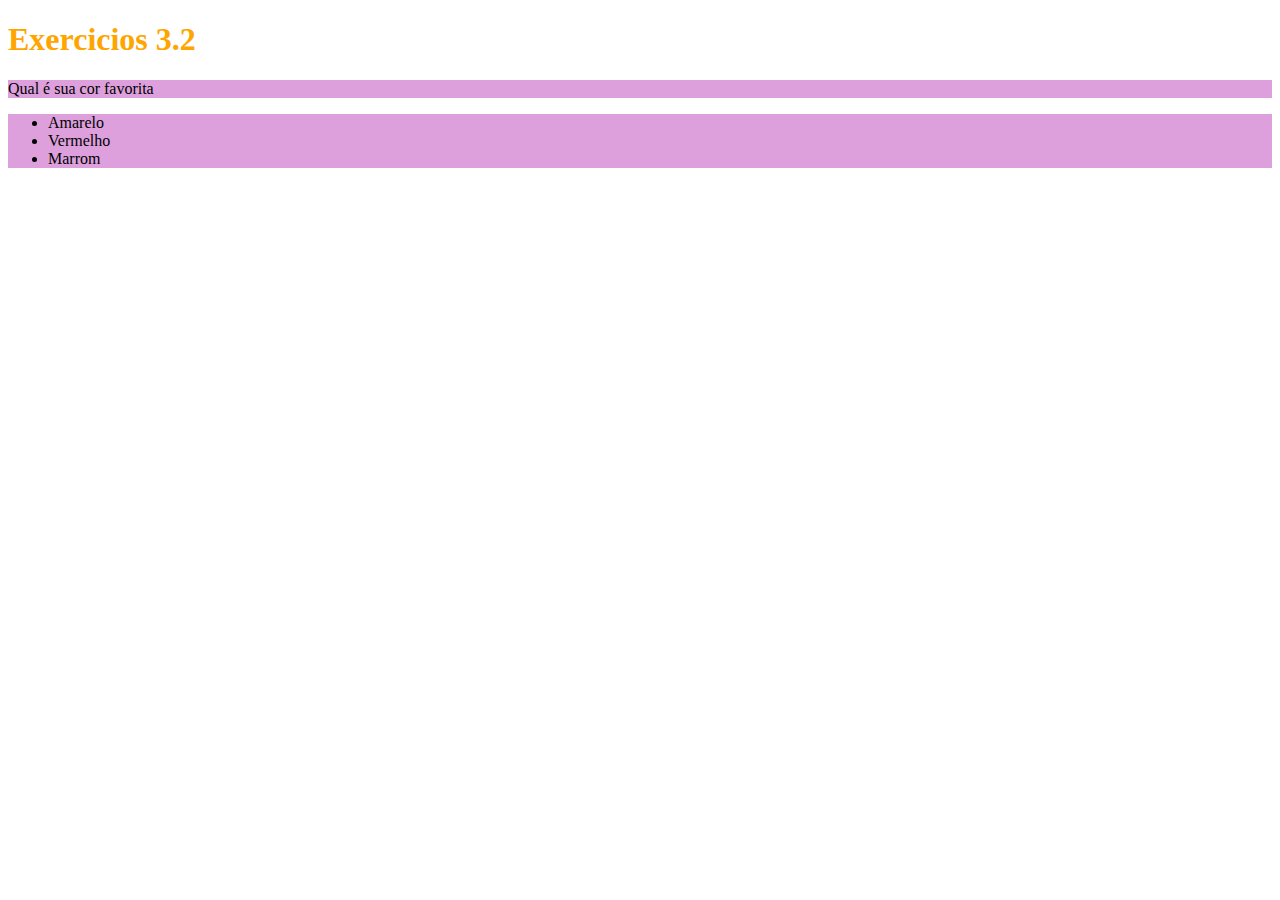
==== fundamentos/bloco-3-introducao-a-html-e-css/dia-2-html-e-css-primeiros-passos-em-css/index.html @ 5cd74b25 "primeiro execicio css" ====
<!DOCTYPE html>
<html lang="pt-br">

<head>
  <meta charset="UTF-8">
  <meta http-equiv="X-UA-Compatible" content="IE=edge">
  <meta name="viewport" content="width=device-width, initial-scale=1.0">
  <title>Exercicios 3.2</title>
  <style>
    h1 {
      size: 65px;
      color: orange;
    }

    .background-pink {
      background-color: plum;
    }
    

  </style>
</head>

<body>
  <h1>Exercicios 3.2</h1>
  <p class="background-pink">Qual é sua cor favorita</p>
  <ul class="background-pink">
    <li>Amarelo</li>
    <li>Vermelho</li>
    <li>Marrom</li>
  </ul>
</body>

</html>
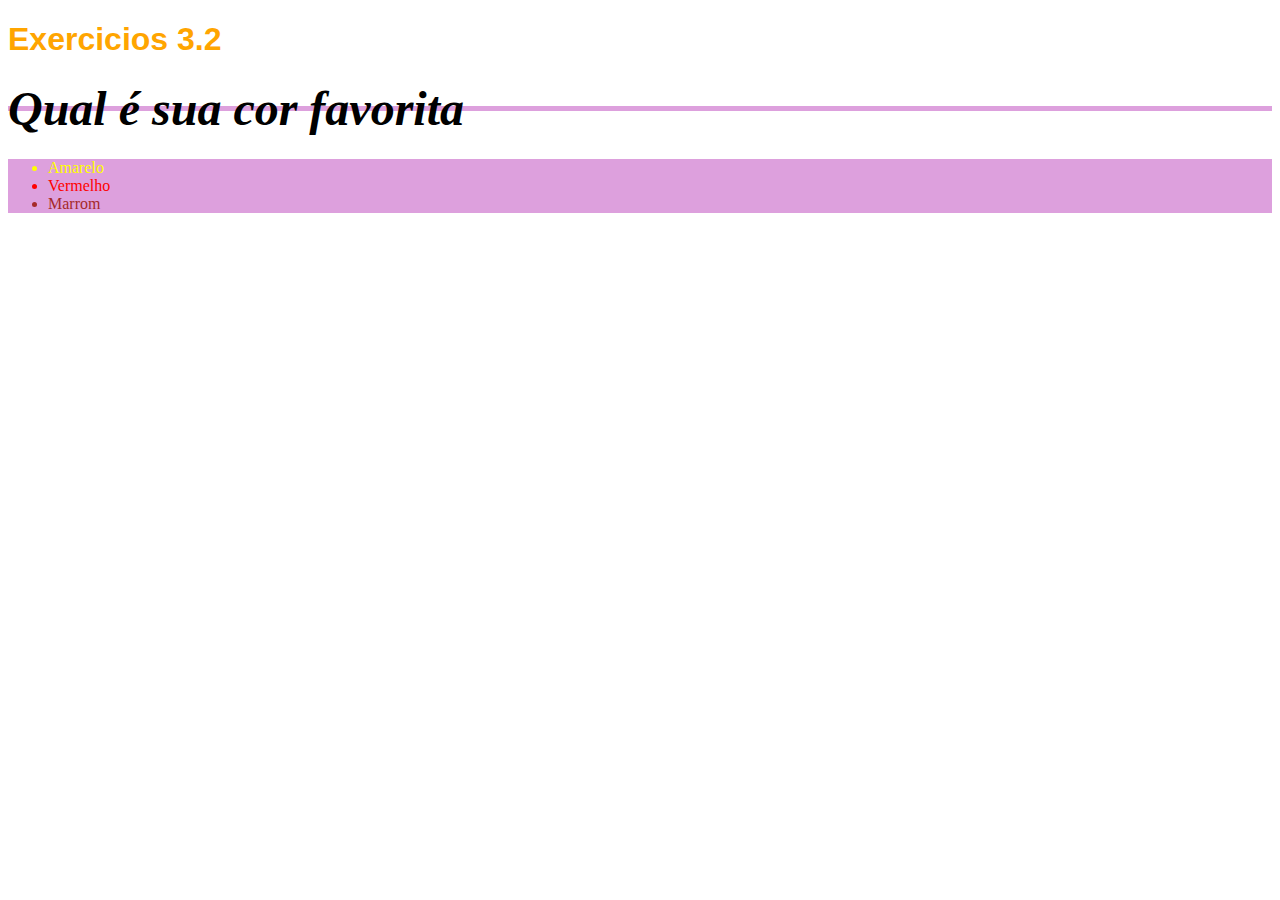
==== commit a05a4824: "alterado css" ====
--- a/fundamentos/bloco-3-introducao-a-html-e-css/dia-2-html-e-css-primeiros-passos-em-css/index.html
+++ b/fundamentos/bloco-3-introducao-a-html-e-css/dia-2-html-e-css-primeiros-passos-em-css/index.html
@@ -7,15 +7,38 @@
   <meta name="viewport" content="width=device-width, initial-scale=1.0">
   <title>Exercicios 3.2</title>
   <style>
+    body{
+      font-size: 16px;
+    }
+
     h1 {
       size: 65px;
       color: orange;
+      font-family: sans-serif;
     }
 
     .background-pink {
       background-color: plum;
     }
-    
+
+    p {
+      font-weight: 600;
+      font-size: 3em;
+      font-style: italic;
+      line-height: 5px;
+      text-decoration: peru;
+    }
+    .red-text {
+      color: red;
+    }
+
+    .yellow-text{
+      color: yellow;  
+    }
+
+    .brown-text{
+      color: brown;
+    }
 
   </style>
 </head>
@@ -24,9 +47,9 @@
   <h1>Exercicios 3.2</h1>
   <p class="background-pink">Qual é sua cor favorita</p>
   <ul class="background-pink">
-    <li>Amarelo</li>
-    <li>Vermelho</li>
-    <li>Marrom</li>
+    <li class="yellow-text">Amarelo</li>
+    <li class="red-text">Vermelho</li>
+    <li class="brown-text">Marrom</li>
   </ul>
 </body>
 
